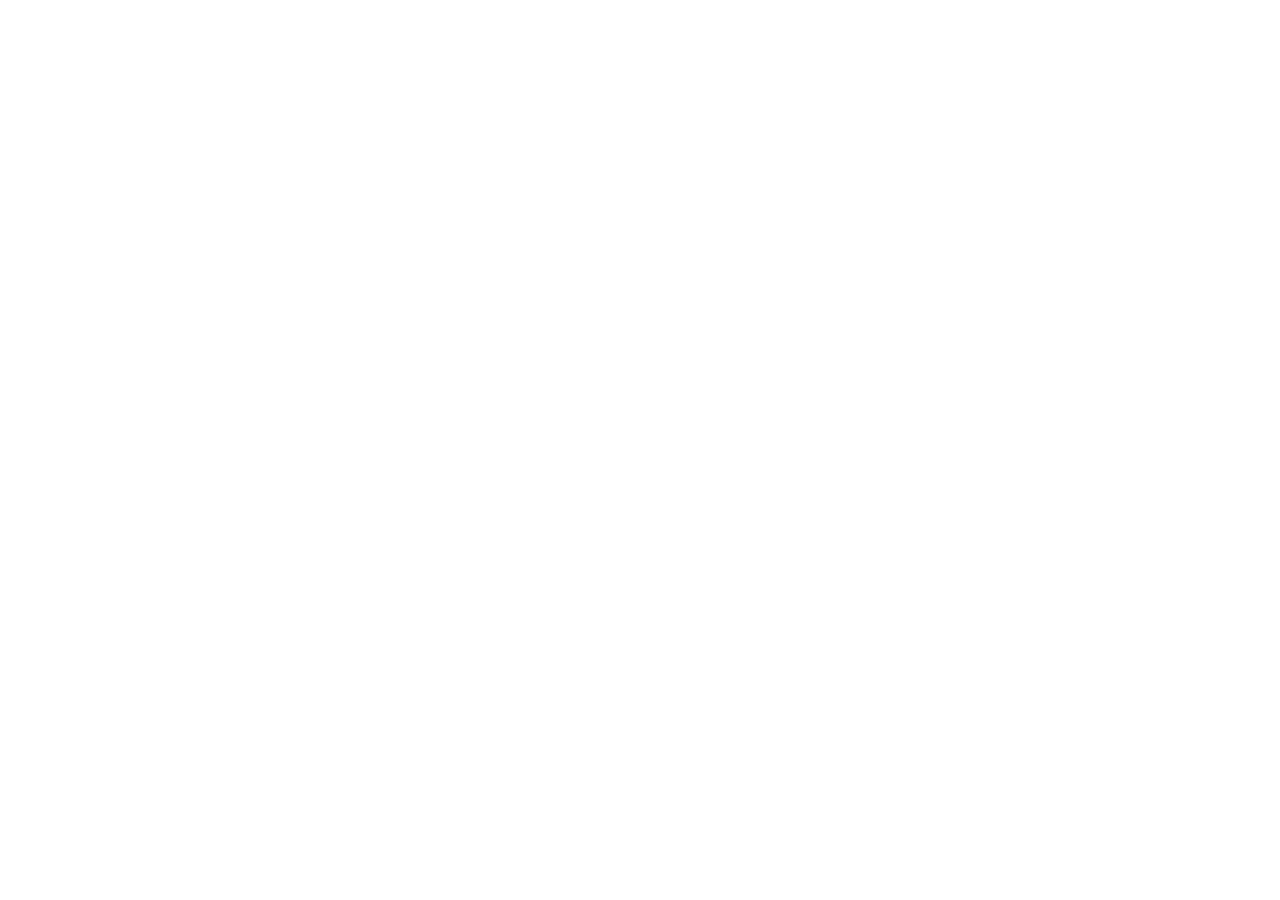
==== phaser/260316/index.html @ aa2e2bdb "phaser" ====
<!DOCTYPE html>
<html lang="en">
<head>
    <meta charset="UTF-8">
    <meta name="viewport" content="width=device-width, initial-scale=1.0">
    <title>Neon Nexus Runner</title>
  <script type="module" crossorigin src="/assets/index-8js2Ljbl.js"></script>
  <link rel="stylesheet" crossorigin href="/assets/index-DbnS7CLB.css">
</head>
<body>
    <div id="game-container"></div>
</body>
</html>
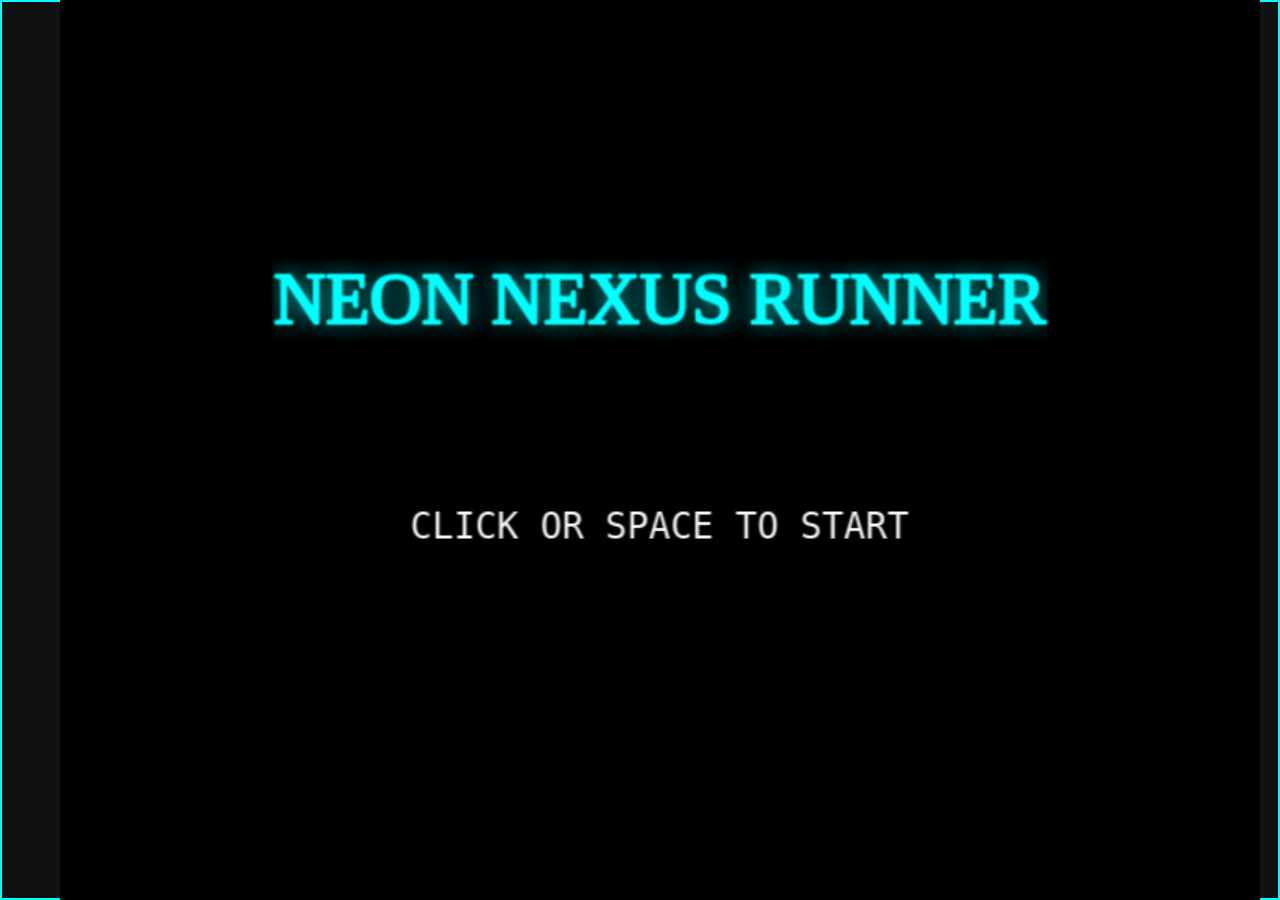
==== commit dda0ad0b: "dist-path" ====
--- a/phaser/260316/index.html
+++ b/phaser/260316/index.html
@@ -4,8 +4,8 @@
     <meta charset="UTF-8">
     <meta name="viewport" content="width=device-width, initial-scale=1.0">
     <title>Neon Nexus Runner</title>
-  <script type="module" crossorigin src="/assets/index-8js2Ljbl.js"></script>
-  <link rel="stylesheet" crossorigin href="/assets/index-DbnS7CLB.css">
+  <script type="module" crossorigin src="/phaser/260316/assets/index-8js2Ljbl.js"></script>
+  <link rel="stylesheet" crossorigin href="/phaser/260316/assets/index-DbnS7CLB.css">
 </head>
 <body>
     <div id="game-container"></div>
--- a/phaser/260316/assets/index-DbnS7CLB.css
+++ b/phaser/260316/assets/index-DbnS7CLB.css
@@ -0,0 +1 @@
+*{margin:0;padding:0;box-sizing:border-box}body{background:#111;margin:0;padding:0;width:100vw;height:100vh;overflow:hidden;display:flex;justify-content:center;align-items:center;font-family:Segoe UI,Tahoma,Geneva,Verdana,sans-serif}#game-container{box-shadow:0 0 20px #00ffff4d;border:2px solid #0ff;width:100%;height:100%;display:flex;justify-content:center;align-items:center}
